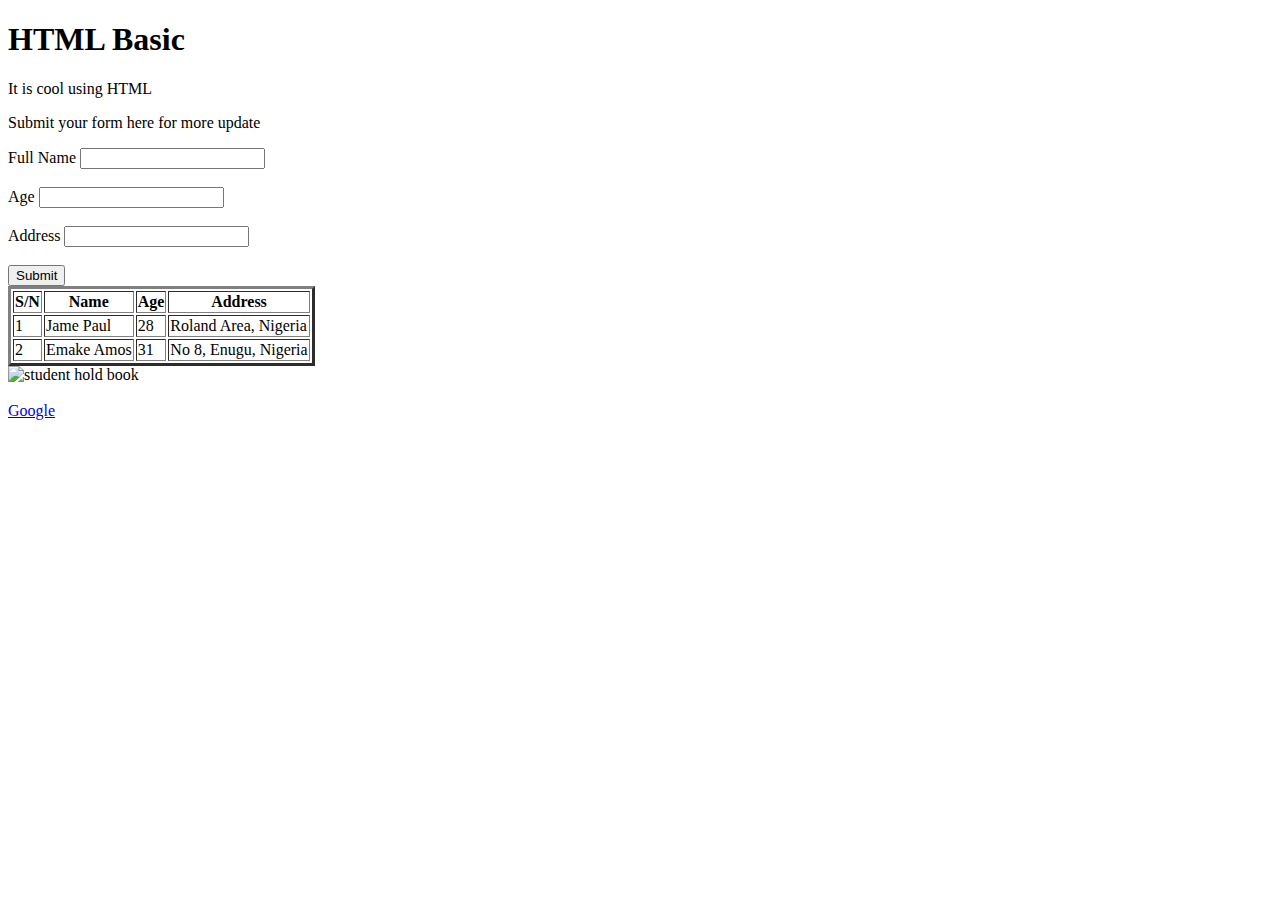
==== index.html @ 0755bfd4 "first commit" ====
<!DOCTYPE html>
<html lang="en">
  <head>
    <meta charset="UTF-8" />
    <meta name="viewport" content="width=device-width, initial-scale=1.0" />
    <title>Creating a Basic HTML Template</title>
  </head>
  <body>
    <header>
      <h1>HTML Basic</h1>
    </header>
    <p>It is cool using HTML</p>
    <p>Submit your form here for more update</p>
    <form>
      <label for="name">Full Name</label>
      <input type="text" id="name" />
      <br />
      <br />
      <label for="age">Age</label>
      <input type="number" id="age" />
      <br />
      <br />
      <label for="address">Address</label>
      <input type="text" id="address" />
      <br />
      <br />
      <input type="button" value="Submit" />
    </form>
    <table border="3px">
      <tr>
        <th>S/N</th>
        <th>Name</th>
        <th>Age</th>
        <th>Address</th>
      </tr>
      <tr>
        <td>1</td>
        <td>Jame Paul</td>
        <td>28</td>
        <td>Roland Area, Nigeria</td>
      </tr>
      <tr>
        <td>2</td>
        <td>Emake Amos</td>
        <td>31</td>
        <td>No 8, Enugu, Nigeria</td>
      </tr>
    </table>
    <img
      src="https://www.startpage.com/av/proxy-image?piurl=https%3A%2F%2Ftse1.mm.bing.net%2Fth%3Fid%3DOIP.Mtg5x3F7DBcIkmuDWEDB2gHaKc%26pid%3DApi&sp=1725014537T26401bdc4243fe4ced2bb5ff2d609057c72d937476fef07325da8c09c2458c0e"
      alt="student hold book"
      width="300px"
    />
    <br />
    <br />
    <a href="https://google.com">Google</a>
  </body>
</html>
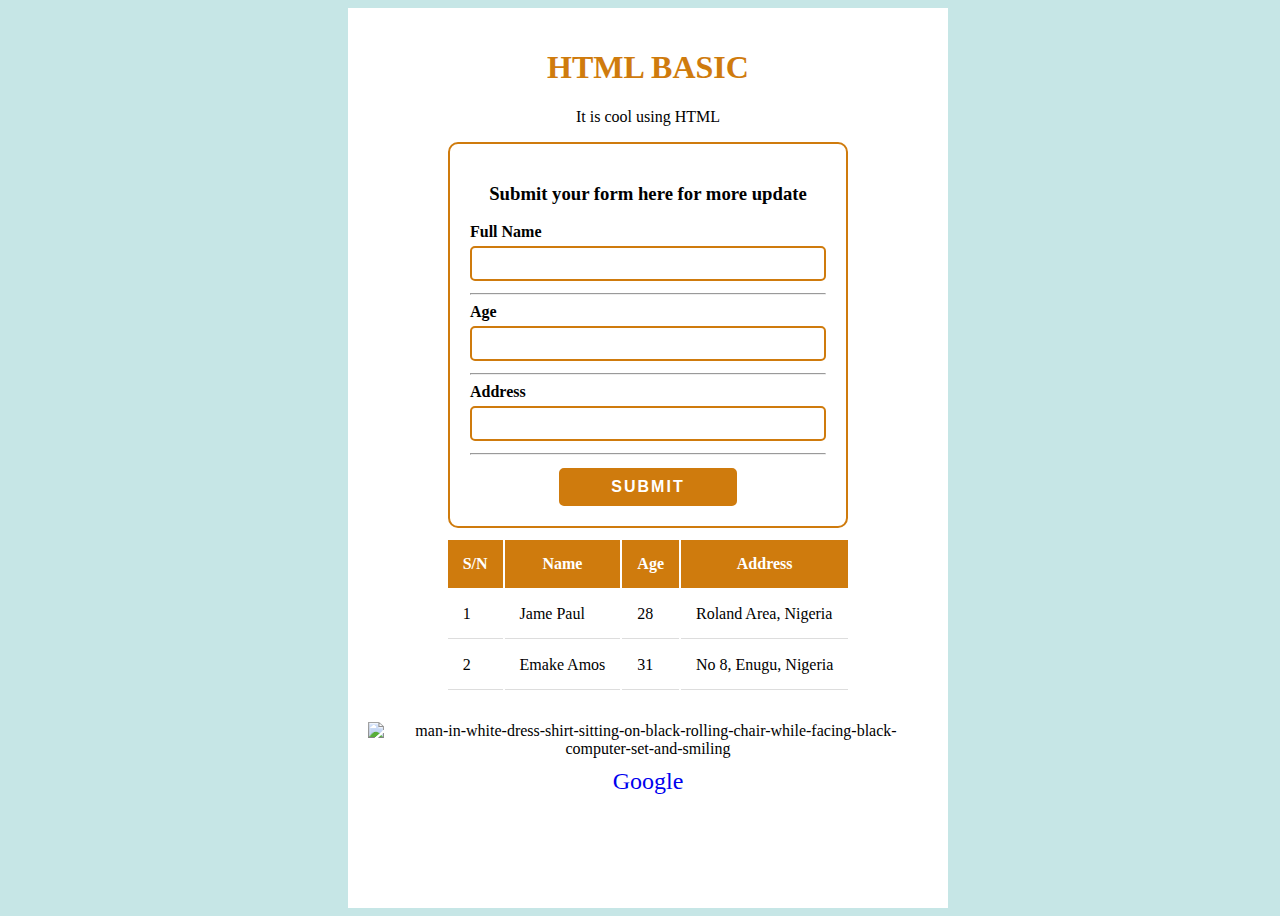
==== commit 11553964: "css assignment" ====
--- a/index.html
+++ b/index.html
@@ -4,55 +4,61 @@
     <meta charset="UTF-8" />
     <meta name="viewport" content="width=device-width, initial-scale=1.0" />
     <title>Creating a Basic HTML Template</title>
+    <link rel="stylesheet" href="style.css" />
   </head>
   <body>
-    <header>
-      <h1>HTML Basic</h1>
-    </header>
-    <p>It is cool using HTML</p>
-    <p>Submit your form here for more update</p>
-    <form>
-      <label for="name">Full Name</label>
-      <input type="text" id="name" />
-      <br />
-      <br />
-      <label for="age">Age</label>
-      <input type="number" id="age" />
-      <br />
-      <br />
-      <label for="address">Address</label>
-      <input type="text" id="address" />
-      <br />
-      <br />
-      <input type="button" value="Submit" />
-    </form>
-    <table border="3px">
-      <tr>
-        <th>S/N</th>
-        <th>Name</th>
-        <th>Age</th>
-        <th>Address</th>
-      </tr>
-      <tr>
-        <td>1</td>
-        <td>Jame Paul</td>
-        <td>28</td>
-        <td>Roland Area, Nigeria</td>
-      </tr>
-      <tr>
-        <td>2</td>
-        <td>Emake Amos</td>
-        <td>31</td>
-        <td>No 8, Enugu, Nigeria</td>
-      </tr>
-    </table>
-    <img
-      src="https://www.startpage.com/av/proxy-image?piurl=https%3A%2F%2Ftse1.mm.bing.net%2Fth%3Fid%3DOIP.Mtg5x3F7DBcIkmuDWEDB2gHaKc%26pid%3DApi&sp=1725014537T26401bdc4243fe4ced2bb5ff2d609057c72d937476fef07325da8c09c2458c0e"
-      alt="student hold book"
-      width="300px"
-    />
-    <br />
-    <br />
-    <a href="https://google.com">Google</a>
+    <div class="container">
+      <header>
+        <h1>HTML Basic</h1>
+      </header>
+      <p>It is cool using HTML</p>
+      <form>
+        <h3>Submit your form here for more update</h3>
+        <div>
+          <label for="name">Full Name</label>
+          <input type="text" id="name" />
+        </div>
+        <hr />
+        <div>
+          <label for="age">Age</label>
+          <input type="number" id="age" />
+        </div>
+        <hr />
+        <div>
+          <label for="address">Address</label>
+          <input type="text" id="address" />
+        </div>
+        <hr />
+
+        <input class="btn" type="button" value="Submit" />
+      </form>
+      <table>
+        <tr>
+          <th>S/N</th>
+          <th>Name</th>
+          <th>Age</th>
+          <th>Address</th>
+        </tr>
+        <tr>
+          <td>1</td>
+          <td>Jame Paul</td>
+          <td>28</td>
+          <td>Roland Area, Nigeria</td>
+        </tr>
+        <tr>
+          <td>2</td>
+          <td>Emake Amos</td>
+          <td>31</td>
+          <td>No 8, Enugu, Nigeria</td>
+        </tr>
+      </table>
+      <img
+        src="https://www.pexels.com/photo/man-in-white-dress-shirt-sitting-on-black-rolling-chair-while-facing-black-computer-set-and-smiling-840996/"
+        alt="man-in-white-dress-shirt-sitting-on-black-rolling-chair-while-facing-black-computer-set-and-smiling"
+        width="300px"
+      />
+
+      <a href="https://google.com">Google</a>
+    </div>
   </body>
 </html>
--- a/style.css
+++ b/style.css
@@ -0,0 +1,94 @@
+* {
+  box-sizing: border-box;
+}
+body {
+  background-color: #c6e6e6;
+  width: 100vw;
+  height: 100vh;
+}
+
+.container {
+  width: 600px;
+  min-height: 100vh;
+  margin: 0 auto;
+  background-color: white;
+  text-align: center;
+  padding: 20px;
+}
+
+h1 {
+    color: rgb(207, 123, 13);
+    text-transform: uppercase;
+}
+form {
+  padding: 20px;
+  border: 2px solid rgb(207, 123, 13);
+  width: 400px;
+  margin: 0 auto;
+  border-radius: 10px;
+  text-align: center;
+  margin-bottom: 10px;
+  font-weight: 900;
+}
+
+form div {
+  height: 40px;
+  margin-bottom: 30px;
+  text-align: left;
+}
+
+input {
+  /* margin-left: 30px; */
+  padding: 8px 12px;
+  border: 2px solid rgb(207, 123, 13);
+  border-radius: 5px;
+  outline: none;
+  width: 100%;
+  margin-top: 5px;
+}
+
+.btn {
+  width: 50%;
+  background: rgb(207, 123, 13);
+  color: white;
+  font-size: 1rem;
+  font-weight: bold;
+  text-transform: uppercase;
+  letter-spacing: 2px;
+  transition: all 0.3s;
+}
+.btn:hover {
+  cursor: pointer;
+  border: solid 1px rgb(207, 123, 13);
+  background-color: white;
+  color: rgb(207, 123, 13);
+}
+
+table{
+    margin: 10px auto 30px;
+}
+th,
+td {
+  padding: 15px;
+  text-align: left;
+}
+
+td {
+  border-bottom: 1px solid #ddd;
+}
+th{
+    background-color: rgb(207, 123, 13);
+    color: white;
+    text-align: center;
+}
+
+tr:hover{
+    font-weight: 900;
+}
+
+a{
+    display: block;
+    margin: 10px;
+    text-decoration: none;
+    font-size: 1.5rem;
+}